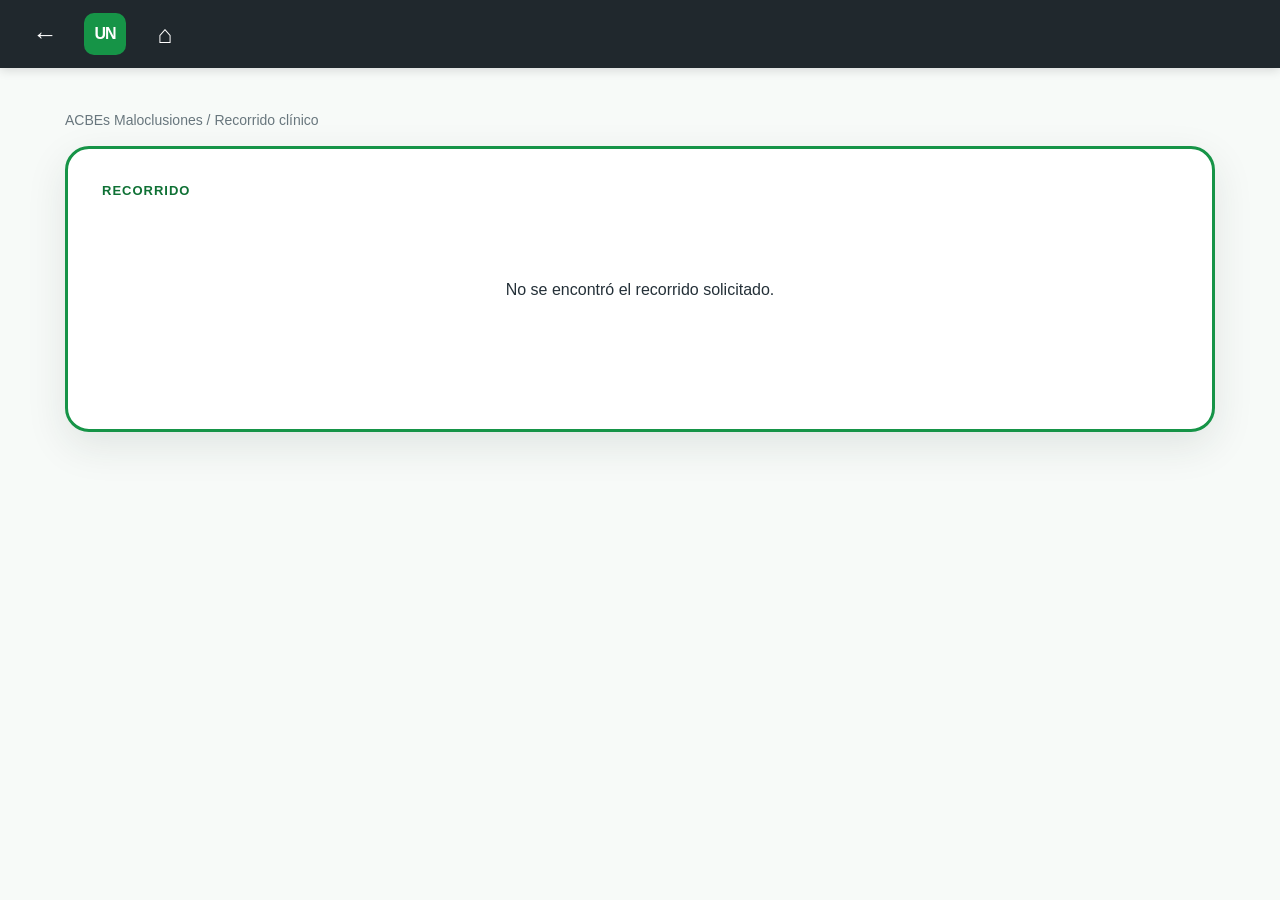
==== decisiones.html @ 676fed12 "Primer version de ACBEs Maloclusiones" ====
<!DOCTYPE html>
<html lang="es">
<head>
  <meta charset="UTF-8">
  <meta name="viewport" content="width=device-width, initial-scale=1.0">

  <title>ACBEs Maloclusiones</title>

  <link rel="stylesheet" href="css/styles.css">
</head>

<body>

  <header class="topbar">

    <!-- VOLVER -->
    <button
      class="home-btn"
      onclick="history.back()"
      aria-label="Volver">
      ←
    </button>

    <!-- LOGO -->
    <div class="logo">
      UN
    </div>

    <!-- INICIO -->
    <button
      class="home-btn"
      onclick="window.location.href='index.html'"
      aria-label="Inicio">
      ⌂
    </button>

    <!-- ESPACIO -->
    <div class="spacer"></div>

  </header>

  <main class="page">

    <div class="decision-page">

      <div class="breadcrumb">
        ACBEs Maloclusiones / Recorrido clínico
      </div>

      <section class="decision-card">

        <div class="decision-label" id="treeLabel">
          RECORRIDO
        </div>

        <h1 id="treeTitle"></h1>

        <div id="flow"></div>

      </section>

    </div>

  </main>


  <script src="contenido/arboles.js"></script>
  <script src="js/decisiones.js"></script>

</body>
</html>
---- css/styles.css ----
:root{
  --green:#169447;
  --green-dark:#0f7135;
  --green-soft:#eaf7ef;
  --blue:#2b7ea5;
  --blue-dark:#1d607e;
  --text:#243038;
  --muted:#68767d;
  --line:#dfe7e4;
  --bg:#f7faf8;
  --dark:#20282d;
  --shadow:0 14px 40px rgba(26,48,38,.10);
}


/* =====================================================
   BASE
===================================================== */

*{
  box-sizing:border-box;
}

html,
body{
  margin:0;
  min-height:100%;

  font-family:Arial,Helvetica,sans-serif;

  color:var(--text);
  background:var(--bg);
}

button,
a{
  font:inherit;
}

a{
  text-decoration:none;
  color:inherit;
}


/* =====================================================
   BARRA SUPERIOR
===================================================== */

.topbar{
  height:68px;

  background:var(--dark);
  color:#fff;

  display:flex;
  align-items:center;

  padding:0 24px;
  gap:18px;

  box-shadow:0 2px 10px rgba(0,0,0,.14);
}

.menu-btn,
.home-btn,
.exit-btn{
  border:0;
  background:transparent;

  color:#fff;

  cursor:pointer;

  font-size:25px;

  width:42px;
  height:42px;

  border-radius:10px;

  display:grid;
  place-items:center;
}

.menu-btn:hover,
.home-btn:hover,
.exit-btn:hover{
  background:rgba(255,255,255,.1);
}

.logo{
  width:42px;
  height:42px;

  border-radius:10px;

  background:var(--green);

  display:grid;
  place-items:center;

  font-weight:800;
  font-size:16px;

  letter-spacing:-1px;
}

.spacer{
  flex:1;
}


/* =====================================================
   PÁGINA
===================================================== */

.page{
  min-height:calc(100vh - 116px);

  padding:44px 24px 54px;
}


/* =====================================================
   PORTADA
===================================================== */

.cover{
  max-width:1100px;
  min-height:560px;

  margin:auto;

  border:3px solid var(--green);
  border-radius:28px;

  background:#fff;

  box-shadow:var(--shadow);

  display:flex;
  align-items:center;
  justify-content:center;

  text-align:center;

  position:relative;
  overflow:hidden;
}

.cover:before{
  content:"";

  position:absolute;

  width:360px;
  height:360px;

  border-radius:50%;

  background:var(--green-soft);

  right:-150px;
  top:-130px;
}

.cover:after{
  content:"";

  position:absolute;

  width:260px;
  height:260px;

  border-radius:50%;

  background:#eef7fb;

  left:-120px;
  bottom:-130px;
}

.cover-content{
  position:relative;
  z-index:1;

  max-width:760px;

  padding:50px 30px;
}

.kicker{
  display:inline-block;

  padding:8px 14px;

  border-radius:999px;

  background:var(--green-soft);

  color:var(--green-dark);

  font-weight:800;
  font-size:13px;

  letter-spacing:1.2px;

  text-transform:uppercase;
}

.cover h1{
  font-size:clamp(42px,7vw,72px);

  line-height:1;

  margin:18px 0 12px;
}

.cover-subtitle{
  font-size:clamp(21px,3vw,30px);

  margin:0;

  color:var(--green-dark);

  font-weight:600;
}

.cover-text{
  max-width:680px;

  margin:24px auto 0;

  color:var(--muted);

  font-size:17px;

  line-height:1.65;
}

.start-btn{
  display:inline-flex;

  align-items:center;
  justify-content:center;

  gap:14px;

  margin-top:30px;

  padding:16px 30px;

  border-radius:12px;

  background:var(--green);

  color:#fff;

  font-weight:800;

  letter-spacing:.5px;

  transition:.16s ease;

  box-shadow:0 8px 18px rgba(22,148,71,.2);
}

.start-btn:hover{
  background:var(--green-dark);

  transform:translateY(-2px);
}


/* =====================================================
   PÁGINA DE SELECCIÓN
===================================================== */

.decision-page{
  max-width:1150px;

  margin:auto;
}

.breadcrumb{
  font-size:14px;

  color:var(--muted);

  margin:0 0 18px;
}

.decision-card{
  background:#fff;

  border:3px solid var(--green);

  border-radius:24px;

  padding:34px;

  box-shadow:var(--shadow);

  position: relative; /* Clave para que el botón "Volver" absoluto se ubique respecto a esta tarjeta */
}

.decision-label{
  color:var(--green-dark);

  font-size:13px;

  font-weight:800;

  letter-spacing:1px;

  text-transform:uppercase;
}

.decision-card h1{
  font-size:clamp(30px,5vw,48px);

  margin:10px 0 12px;

  padding-right: 120px; /* Espacio para que el título no se encime con el botón de volver flotante */
}

.decision-intro{
  color:var(--muted);

  font-size:17px;

  line-height:1.6;

  margin:0 0 28px;
}

.options{
  display:grid;

  gap:14px;
}

/* =====================================================
   TARJETAS DE MALOCLUSIONES
===================================================== */

.option{
  display:grid;

  grid-template-columns:46px minmax(0,1fr) 42px 20px;

  align-items:center;

  gap:16px;

  border:2px solid var(--green);

  border-radius:16px;

  padding:18px;

  background:#fff;

  cursor:pointer;

  text-align:left;

  transition:.15s ease;
}

.option:hover{
  background:var(--green-soft);

  transform:translateY(-1px);

  box-shadow:0 8px 18px rgba(20,100,50,.08);
}

.option-letter{
  width:40px;
  height:40px;

  border-radius:50%;

  background:var(--green-soft);

  color:var(--green-dark);

  display:grid;
  place-items:center;

  font-weight:800;
}

.option-title{
  font-weight:800;

  font-size:18px;

  line-height:1.35;
}

.option-arrow{
  color:var(--green-dark);

  font-size:25px;
}

.definition-btn{
  width:34px;
  height:34px;

  border:2px solid var(--blue);

  border-radius:50%;

  background:#fff;

  color:var(--blue-dark);

  font-weight:800;

  cursor:pointer;

  z-index:2;
}

.definition-btn:hover{
  background:#eef8fc;
}


/* =====================================================
   FOOTER
===================================================== */

.footer{
  min-height:48px;

  padding:0 24px 22px;

  display:flex;

  justify-content:space-between;

  gap:20px;

  color:#77848a;

  font-size:13px;

  max-width:1150px;

  margin:auto;
}

/* =====================================================
   BADGES DE EVIDENCIA (NE / GRADE)
===================================================== */
.badge-ne-alta {
  background-color: #eaf7ef;
  color: #14c504;
  border: 1px solid #14c504;
  padding: 3px 8px;
  border-radius: 6px;
  font-weight: 700;
}

.badge-ne-moderado {
  background-color: #fef9e7;
  color: #b78103;
  border: 1px solid #f9a825;
  padding: 3px 8px;
  border-radius: 6px;
  font-weight: 700;
}

.badge-ne-muy-baja {
  background-color: #fde8e8;
  color: #c53030;
  border: 1px solid #e53e3e;
  padding: 3px 8px;
  border-radius: 6px;
  font-weight: 700;
}

/* =====================================================
   MODAL DE DEFINICIÓN
===================================================== */

.modal[hidden]{
  display:none;
}

.modal{
  position:fixed;

  inset:0;

  z-index:1000;

  display:flex;

  align-items:center;
  justify-content:center;

  padding:30px;
}

.modal-backdrop{
  position:absolute;

  inset:0;

  background:rgba(20,28,36,.70);

  backdrop-filter:blur(3px);
}

.modal-card{
  position:relative;

  z-index:2;

  width:min(720px,100%);

  max-height:85vh;

  overflow:auto;
  overflow-x:hidden;

  background:#fff;

  border:4px solid var(--green);

  border-radius:24px;

  padding:38px 42px 42px;

  box-shadow:0 25px 70px rgba(0,0,0,.30);
}

.modal-label{
  color:var(--green-dark);

  font-size:13px;

  font-weight:800;

  letter-spacing:1.5px;

  text-transform:uppercase;

  margin-bottom:12px;
}

.modal-card h2{
  margin:0 45px 24px 0;

  color:var(--text);

  font-size:clamp(26px,4vw,38px);

  line-height:1.2;
}

.modal-card p{
  margin:0;

  color:var(--muted);

  font-size:17px;

  line-height:1.7;
}

.modal-image{
  display:block;

  width:auto;

  max-width:100%;

  height:auto;

  max-height:300px;

  object-fit:contain;

  margin:10px auto 28px;

  border-radius:12px;
}

.modal-close{
  position:absolute;

  top:14px;
  right:16px;

  width:40px;
  height:40px;

  border:0;

  border-radius:50%;

  background:#f0f3f4;

  color:var(--text);

  font-size:28px;

  line-height:1;

  cursor:pointer;

  display:grid;

  place-items:center;
}

.modal-close:hover{
  background:#e3e9eb;
}


/* =====================================================
   ÁRBOL DE DECISIONES & ACCIONES CON IMAGEN A LA DERECHA
===================================================== */

#flow{
  width:100%;

  padding:55px 20px 80px;

  display:flex;

  justify-content:center;
}

.flow-node{
  width:100%;

  display:flex;

  flex-direction:column;

  align-items:center;
}

/* LAYOUT GENERAL: TARJETA PRINCIPAL + IMAGEN FUERA A LA DERECHA */
.decision-page-layout {
  display: flex;
  flex-direction: row;
  align-items: flex-start;
  gap: 30px;
  width: 100%;
  max-width: 1450px;
  margin: auto;
  justify-content: center;
}

.decision-page-layout .decision-card {
  flex: 1;
  min-width: 0;
}

/* Contenedor fijo de la imagen lateral */
#externalImageContainer {
  flex: 0 0 500px;
  position: sticky;
  top: 20px;
}

#externalImageContainer img {
  width: 100%;
  height: auto;
  border-radius: 24px;
  box-shadow: var(--shadow);
  display: block;
  border: 3px solid var(--green);
  object-fit: contain;
  background: #fff;
}


/* =====================================================
   PREGUNTA / DECISIÓN
===================================================== */

.decision-node{
  gap:0;
}

.flow-shape{
  width:100%;

  min-height:130px;

  padding:30px 45px;

  display:flex;

  align-items:center;
  justify-content:center;

  background:#ffffff;

  border:2px solid #0f7135;

  border-radius:22px;

  color:#0f7135;

  font-size:25px;

  font-weight:600;

  line-height:1.35;

  text-align:center;

  box-shadow:0 10px 25px rgba(0,0,0,.10);

  white-space: pre-line;
}


/* =====================================================
   OPCIONES
===================================================== */

.flow-options{
  width: 100%;
  display: flex;
  justify-content: center;
  align-items: center;
  flex-wrap: wrap;
  gap: 20px;
  margin-top: 45px;
}


/* =====================================================
   BOTONES
===================================================== */

.flow-button{
  position:relative;

  min-width:150px;

  padding:16px 28px;

  border:2px solid var(--green);

  border-radius:15px;

  background:#fff;

  color:var(--green-dark);

  font-size:18px;

  font-weight:800;

  cursor:pointer;

  box-shadow:0 6px 16px rgba(0,0,0,.07);

  transition:.18s ease;
}

.flow-button:hover{
  background:var(--green);

  color:#fff;

  transform:translateY(-3px);

  box-shadow:0 10px 22px rgba(22,148,71,.18);
}


/* =====================================================
   BOTÓN DE VOLVER FLOTANTE (Arriba a la derecha)
===================================================== */

.flow-button.back-btn,
.back-btn {
  position: absolute;
  top: 30px;
  right: 30px;
  min-width: auto;
  padding: 10px 20px;
  font-size: 15px;
  border-radius: 10px;
  z-index: 10;
}

.flow-button.back-btn:hover {
  background: var(--green);
  color: #fff;
}


/* =====================================================
   ACCIONES
===================================================== */

.action-node{
  gap:25px;
  align-items: center;
}

.action-box{
  width: 100%;

  max-width: 650px;

  padding:28px 38px;

  border-radius:20px;

  background:#ffffff;

  border:2px solid #0f7135;

  color:#0f7135;

  font-size:21px;

  line-height:1.45;

  text-align:center;

  box-shadow:0 10px 25px rgba(0,0,0,.10);
}

.action-box strong{
  display:inline-block;

  margin-left:8px;

  color:#114706;

  font-size:22px;

  font-weight: bold;
}


/* =====================================================
   MÚLTIPLES OPCIONES
===================================================== */

.flow-options .flow-button:not(.yes-button):not(.no-button){
  min-width:180px;
}


/* =====================================================
   MÓVIL
===================================================== */

@media(max-width:768px){

  .topbar{
    padding:0 12px;

    gap:8px;
  }

  .page{
    padding:22px 12px 38px;
  }

  .cover{
    min-height:500px;

    border-radius:20px;
  }

  .cover-content{
    padding:35px 20px;
  }

  .decision-card{
    padding:22px 16px;

    border-radius:20px;
  }

  .decision-card h1 {
    padding-right: 0; /* En móviles quitamos el espacio lateral para que el título aproveche el ancho */
  }

  .option{
    grid-template-columns:40px minmax(0,1fr) 38px 16px;

    padding:15px 12px;
  }

  .footer{
    padding:0 14px 18px;

    flex-direction:column;

    gap:6px;
  }


  /* =================================================
     MODAL EN CELULAR
  ================================================ */

  .modal{
    padding:15px;
  }

  .modal-card{
    padding:30px 22px 28px;

    border-radius:20px;
  }

  .modal-card h2{
    font-size:26px;
  }

  .modal-card p{
    font-size:16px;
  }

  .modal-image{
    max-height:280px;
  }


  /* =================================================
     ÁRBOL EN CELULAR (Vuelve a apilarse verticalmente)
  ================================================ */

  .decision-page-layout {
    flex-direction: column;
    align-items: center;
  }

  #externalImageContainer {
    flex: unset;
    width: 100%;
    max-width: 450px;
    position: static;
    margin-top: 25px;
  }

  #flow{
    padding:35px 10px 55px;
  }

  .flow-shape{
    width:100%;

    min-height:110px;

    padding:25px;

    font-size:20px;

    border-radius:18px;
  }

  .flow-options{
    gap:20px;

    flex-wrap:wrap;

    margin-top:35px;
  }

  .flow-button{
    min-width:125px;

    padding:13px 18px;

    font-size:16px;
  }

  .flow-options .flow-button:not(.yes-button):not(.no-button){
    min-width:140px;
  }

  /* Botón de volver en móvil (pasa a ser estático o más cómodo arriba si se prefiere) */
  .flow-button.back-btn,
  .back-btn {
    position: static;
    display: block;
    margin: 0 0 20px 0;
    max-width: 150px;
  }

  .action-box{
    width: 100%;
    max-width:100%;

    font-size:18px;

    padding:22px 25px;
  }

}
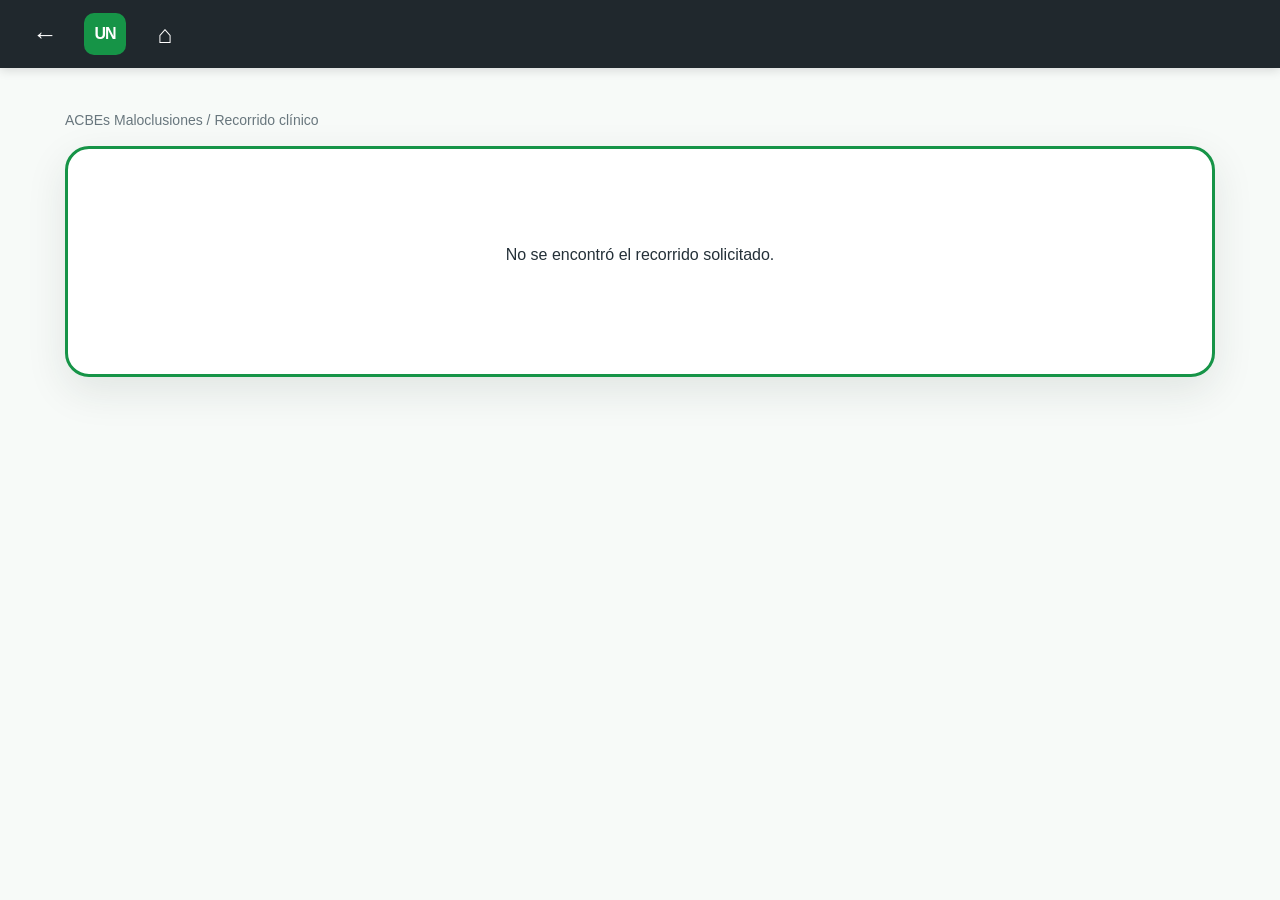
==== commit 23485a23: "Actualiza recorridos e imagenes" ====
--- a/decisiones.html
+++ b/decisiones.html
@@ -49,10 +49,6 @@
 
       <section class="decision-card">
 
-        <div class="decision-label" id="treeLabel">
-          RECORRIDO
-        </div>
-
         <h1 id="treeTitle"></h1>
 
         <div id="flow"></div>
--- a/css/styles.css
+++ b/css/styles.css
@@ -10,11 +10,15 @@
   --bg:#f7faf8;
   --dark:#20282d;
   --shadow:0 14px 40px rgba(26,48,38,.10);
-}
-
-
-/* =====================================================
-   BASE
+
+  /* CONSTANTES DE TAMAÑO DE LETRA (Modifica aquí cuando quieras) */
+  --font-action: 14px;  
+  --font-cita: 8px;    
+}
+
+
+/* =====================================================
+   ESTILOS BASE Y CONFIGURACIÓN GLOBAL
 ===================================================== */
 
 *{
@@ -25,9 +29,7 @@
 body{
   margin:0;
   min-height:100%;
-
   font-family:Arial,Helvetica,sans-serif;
-
   color:var(--text);
   background:var(--bg);
 }
@@ -44,21 +46,17 @@
 
 
 /* =====================================================
-   BARRA SUPERIOR
+   BARRA SUPERIOR (TOPBAR)
 ===================================================== */
 
 .topbar{
   height:68px;
-
   background:var(--dark);
   color:#fff;
-
   display:flex;
   align-items:center;
-
   padding:0 24px;
   gap:18px;
-
   box-shadow:0 2px 10px rgba(0,0,0,.14);
 }
 
@@ -67,18 +65,12 @@
 .exit-btn{
   border:0;
   background:transparent;
-
   color:#fff;
-
   cursor:pointer;
-
   font-size:25px;
-
   width:42px;
   height:42px;
-
   border-radius:10px;
-
   display:grid;
   place-items:center;
 }
@@ -92,17 +84,12 @@
 .logo{
   width:42px;
   height:42px;
-
   border-radius:10px;
-
   background:var(--green);
-
   display:grid;
   place-items:center;
-
   font-weight:800;
   font-size:16px;
-
   letter-spacing:-1px;
 }
 
@@ -112,71 +99,53 @@
 
 
 /* =====================================================
-   PÁGINA
+   ESTRUCTURA DE PÁGINAS GENERALES
 ===================================================== */
 
 .page{
   min-height:calc(100vh - 116px);
-
   padding:44px 24px 54px;
 }
 
 
 /* =====================================================
-   PORTADA
+   SECCIÓN DE PORTADA (COVER)
 ===================================================== */
 
 .cover{
   max-width:1100px;
   min-height:560px;
-
   margin:auto;
-
   border:3px solid var(--green);
   border-radius:28px;
-
   background:#fff;
-
   box-shadow:var(--shadow);
-
   display:flex;
   align-items:center;
   justify-content:center;
-
   text-align:center;
-
   position:relative;
   overflow:hidden;
 }
 
 .cover:before{
   content:"";
-
   position:absolute;
-
   width:360px;
   height:360px;
-
   border-radius:50%;
-
   background:var(--green-soft);
-
   right:-150px;
   top:-130px;
 }
 
 .cover:after{
   content:"";
-
   position:absolute;
-
   width:260px;
   height:260px;
-
   border-radius:50%;
-
   background:#eef7fb;
-
   left:-120px;
   bottom:-130px;
 }
@@ -184,245 +153,177 @@
 .cover-content{
   position:relative;
   z-index:1;
-
   max-width:760px;
-
   padding:50px 30px;
 }
 
 .kicker{
   display:inline-block;
-
   padding:8px 14px;
-
   border-radius:999px;
-
   background:var(--green-soft);
-
   color:var(--green-dark);
-
   font-weight:800;
   font-size:13px;
-
   letter-spacing:1.2px;
-
   text-transform:uppercase;
 }
 
 .cover h1{
   font-size:clamp(42px,7vw,72px);
-
   line-height:1;
-
   margin:18px 0 12px;
 }
 
 .cover-subtitle{
   font-size:clamp(21px,3vw,30px);
-
   margin:0;
-
   color:var(--green-dark);
-
   font-weight:600;
 }
 
 .cover-text{
   max-width:680px;
-
   margin:24px auto 0;
-
   color:var(--muted);
-
   font-size:17px;
-
   line-height:1.65;
 }
 
 .start-btn{
   display:inline-flex;
-
   align-items:center;
   justify-content:center;
-
   gap:14px;
-
   margin-top:30px;
-
   padding:16px 30px;
-
   border-radius:12px;
-
   background:var(--green);
-
   color:#fff;
-
-  font-weight:800;
-
+  font-weight:800;
   letter-spacing:.5px;
-
   transition:.16s ease;
-
   box-shadow:0 8px 18px rgba(22,148,71,.2);
 }
 
 .start-btn:hover{
   background:var(--green-dark);
-
   transform:translateY(-2px);
 }
 
 
 /* =====================================================
-   PÁGINA DE SELECCIÓN
+   PÁGINA DE SELECCIÓN Y CONTENEDOR DE DECISIONES
 ===================================================== */
 
 .decision-page{
   max-width:1150px;
-
   margin:auto;
+  transition: max-width 0.2s ease;
+}
+
+/* Expansión automática del contenedor principal para vistas panorámicas */
+.decision-page.page-panoramica {
+  max-width: 1380px !important;
 }
 
 .breadcrumb{
   font-size:14px;
-
   color:var(--muted);
-
   margin:0 0 18px;
 }
 
 .decision-card{
   background:#fff;
-
   border:3px solid var(--green);
-
   border-radius:24px;
-
   padding:34px;
-
   box-shadow:var(--shadow);
-
-  position: relative; /* Clave para que el botón "Volver" absoluto se ubique respecto a esta tarjeta */
+  position:relative;
 }
 
 .decision-label{
   color:var(--green-dark);
-
   font-size:13px;
-
-  font-weight:800;
-
+  font-weight:800;
   letter-spacing:1px;
-
   text-transform:uppercase;
 }
 
 .decision-card h1{
   font-size:clamp(30px,5vw,48px);
-
   margin:10px 0 12px;
-
-  padding-right: 120px; /* Espacio para que el título no se encime con el botón de volver flotante */
+  padding-right:120px;
 }
 
 .decision-intro{
   color:var(--muted);
-
   font-size:17px;
-
   line-height:1.6;
-
   margin:0 0 28px;
 }
 
 .options{
   display:grid;
-
   gap:14px;
 }
 
-/* =====================================================
-   TARJETAS DE MALOCLUSIONES
+
+/* =====================================================
+   TARJETAS DE OPCIONES DE MALOCLUSIONES
 ===================================================== */
 
 .option{
   display:grid;
-
   grid-template-columns:46px minmax(0,1fr) 42px 20px;
-
   align-items:center;
-
   gap:16px;
-
   border:2px solid var(--green);
-
   border-radius:16px;
-
   padding:18px;
-
   background:#fff;
-
   cursor:pointer;
-
   text-align:left;
-
   transition:.15s ease;
 }
 
 .option:hover{
   background:var(--green-soft);
-
   transform:translateY(-1px);
-
   box-shadow:0 8px 18px rgba(20,100,50,.08);
 }
 
 .option-letter{
   width:40px;
   height:40px;
-
   border-radius:50%;
-
   background:var(--green-soft);
-
   color:var(--green-dark);
-
   display:grid;
   place-items:center;
-
   font-weight:800;
 }
 
 .option-title{
   font-weight:800;
-
   font-size:18px;
-
   line-height:1.35;
 }
 
 .option-arrow{
   color:var(--green-dark);
-
   font-size:25px;
 }
 
 .definition-btn{
   width:34px;
   height:34px;
-
   border:2px solid var(--blue);
-
   border-radius:50%;
-
   background:#fff;
-
   color:var(--blue-dark);
-
-  font-weight:800;
-
+  font-weight:800;
   cursor:pointer;
-
   z-index:2;
 }
 
@@ -432,32 +333,26 @@
 
 
 /* =====================================================
-   FOOTER
+   PIE DE PÁGINA (FOOTER)
 ===================================================== */
 
 .footer{
   min-height:48px;
-
   padding:0 24px 22px;
-
   display:flex;
-
   justify-content:space-between;
-
   gap:20px;
-
   color:#77848a;
-
   font-size:13px;
-
   max-width:1150px;
-
   margin:auto;
 }
 
+
 /* =====================================================
    BADGES DE EVIDENCIA (NE / GRADE)
 ===================================================== */
+
 .badge-ne-alta {
   background-color: #eaf7ef;
   color: #14c504;
@@ -485,8 +380,9 @@
   font-weight: 700;
 }
 
-/* =====================================================
-   MODAL DE DEFINICIÓN
+
+/* =====================================================
+   VENTANA MODAL DE DEFINICIÓN
 ===================================================== */
 
 .modal[hidden]{
@@ -495,129 +391,83 @@
 
 .modal{
   position:fixed;
-
   inset:0;
-
   z-index:1000;
-
   display:flex;
-
   align-items:center;
   justify-content:center;
-
   padding:30px;
 }
 
 .modal-backdrop{
   position:absolute;
-
   inset:0;
-
   background:rgba(20,28,36,.70);
-
   backdrop-filter:blur(3px);
 }
 
 .modal-card{
   position:relative;
-
   z-index:2;
-
   width:min(720px,100%);
-
   max-height:85vh;
-
   overflow:auto;
   overflow-x:hidden;
-
   background:#fff;
-
   border:4px solid var(--green);
-
   border-radius:24px;
-
   padding:38px 42px 42px;
-
   box-shadow:0 25px 70px rgba(0,0,0,.30);
 }
 
 .modal-label{
   color:var(--green-dark);
-
   font-size:13px;
-
-  font-weight:800;
-
+  font-weight:800;
   letter-spacing:1.5px;
-
   text-transform:uppercase;
-
   margin-bottom:12px;
 }
 
 .modal-card h2{
   margin:0 45px 24px 0;
-
   color:var(--text);
-
   font-size:clamp(26px,4vw,38px);
-
   line-height:1.2;
 }
 
 .modal-card p{
   margin:0;
-
   color:var(--muted);
-
   font-size:17px;
-
   line-height:1.7;
 }
 
 .modal-image{
   display:block;
-
   width:auto;
-
   max-width:100%;
-
   height:auto;
-
   max-height:300px;
-
   object-fit:contain;
-
   margin:10px auto 28px;
-
   border-radius:12px;
 }
 
 .modal-close{
   position:absolute;
-
   top:14px;
   right:16px;
-
   width:40px;
   height:40px;
-
   border:0;
-
   border-radius:50%;
-
   background:#f0f3f4;
-
   color:var(--text);
-
   font-size:28px;
-
   line-height:1;
-
   cursor:pointer;
-
   display:grid;
-
   place-items:center;
 }
 
@@ -627,49 +477,46 @@
 
 
 /* =====================================================
-   ÁRBOL DE DECISIONES & ACCIONES CON IMAGEN A LA DERECHA
+   ÁRBOL DE DECISIONES Y DISEÑO DE LAYOUT (DOS COLUMNAS)
 ===================================================== */
 
 #flow{
   width:100%;
-
-  padding:55px 20px 80px;
-
+  padding:35px 20px 60px;
   display:flex;
-
   justify-content:center;
 }
 
 .flow-node{
   width:100%;
-
   display:flex;
-
   flex-direction:column;
-
   align-items:center;
 }
 
-/* LAYOUT GENERAL: TARJETA PRINCIPAL + IMAGEN FUERA A LA DERECHA */
+/* Layout horizontal */
 .decision-page-layout {
   display: flex;
   flex-direction: row;
   align-items: flex-start;
-  gap: 30px;
+  gap: 35px;
   width: 100%;
-  max-width: 1450px;
+  max-width: 1700px;
   margin: auto;
   justify-content: center;
 }
 
+/* Tarjeta izquierda estándar (Compacta de 750px) */
 .decision-page-layout .decision-card {
   flex: 1;
+  max-width: 750px !important;
+  width: 100% !important;
   min-width: 0;
 }
 
-/* Contenedor fijo de la imagen lateral */
+/* Contenedor fijo de la imagen lateral (700px) */
 #externalImageContainer {
-  flex: 0 0 500px;
+  flex: 0 0 700px;
   position: sticky;
   top: 20px;
 }
@@ -687,7 +534,7 @@
 
 
 /* =====================================================
-   PREGUNTA / DECISIÓN
+   NODOS DE PREGUNTA / DECISIÓN
 ===================================================== */
 
 .decision-node{
@@ -696,40 +543,26 @@
 
 .flow-shape{
   width:100%;
-
   min-height:130px;
-
   padding:30px 45px;
-
   display:flex;
-
   align-items:center;
   justify-content:center;
-
   background:#ffffff;
-
   border:2px solid #0f7135;
-
   border-radius:22px;
-
   color:#0f7135;
-
   font-size:25px;
-
   font-weight:600;
-
   line-height:1.35;
-
   text-align:center;
-
   box-shadow:0 10px 25px rgba(0,0,0,.10);
-
   white-space: pre-line;
 }
 
 
 /* =====================================================
-   OPCIONES
+   OPCIONES DEL FLUJO
 ===================================================== */
 
 .flow-options{
@@ -744,42 +577,28 @@
 
 
 /* =====================================================
-   BOTONES
+   BOTONES DEL FLUJO
 ===================================================== */
 
 .flow-button{
   position:relative;
-
   min-width:150px;
-
   padding:16px 28px;
-
   border:2px solid var(--green);
-
   border-radius:15px;
-
   background:#fff;
-
   color:var(--green-dark);
-
   font-size:18px;
-
-  font-weight:800;
-
+  font-weight:800;
   cursor:pointer;
-
   box-shadow:0 6px 16px rgba(0,0,0,.07);
-
   transition:.18s ease;
 }
 
 .flow-button:hover{
   background:var(--green);
-
   color:#fff;
-
   transform:translateY(-3px);
-
   box-shadow:0 10px 22px rgba(22,148,71,.18);
 }
 
@@ -807,7 +626,7 @@
 
 
 /* =====================================================
-   ACCIONES
+   NODOS DE ACCIÓN / CAJAS DE TEXTO GENERALES
 ===================================================== */
 
 .action-node{
@@ -817,43 +636,44 @@
 
 .action-box{
   width: 100%;
-
-  max-width: 650px;
-
+  max-width: 1200px;
   padding:28px 38px;
-
   border-radius:20px;
-
   background:#ffffff;
-
   border:2px solid #0f7135;
-
   color:#0f7135;
-
-  font-size:21px;
-
+  font-size: var(--font-action);
   line-height:1.45;
-
-  text-align:center;
-
+  text-align: justify;
   box-shadow:0 10px 25px rgba(0,0,0,.10);
 }
 
 .action-box strong{
   display:inline-block;
-
   margin-left:8px;
-
   color:#114706;
-
-  font-size:22px;
-
+  font-size: calc(var(--font-action) + 1px);
   font-weight: bold;
 }
 
 
 /* =====================================================
-   MÚLTIPLES OPCIONES
+   ESTILO PARA CITAS BIBLIOGRÁFICAS
+===================================================== */
+
+.cita-biblio {
+  font-size: var(--font-cita) !important;
+  font-style: italic !important;
+  line-height: 1.3 !important;
+  display: block !important;
+  margin-top: 18px !important;
+  text-align: right !important;
+  opacity: 0.85;
+}
+
+
+/* =====================================================
+   MÚLTIPLES OPCIONES ADICIONALES
 ===================================================== */
 
 .flow-options .flow-button:not(.yes-button):not(.no-button){
@@ -862,152 +682,40 @@
 
 
 /* =====================================================
-   MÓVIL
-===================================================== */
-
-@media(max-width:768px){
-
-  .topbar{
-    padding:0 12px;
-
-    gap:8px;
-  }
-
-  .page{
-    padding:22px 12px 38px;
-  }
-
-  .cover{
-    min-height:500px;
-
-    border-radius:20px;
-  }
-
-  .cover-content{
-    padding:35px 20px;
-  }
-
-  .decision-card{
-    padding:22px 16px;
-
-    border-radius:20px;
-  }
-
-  .decision-card h1 {
-    padding-right: 0; /* En móviles quitamos el espacio lateral para que el título aproveche el ancho */
-  }
-
-  .option{
-    grid-template-columns:40px minmax(0,1fr) 38px 16px;
-
-    padding:15px 12px;
-  }
-
-  .footer{
-    padding:0 14px 18px;
-
-    flex-direction:column;
-
-    gap:6px;
-  }
-
-
-  /* =================================================
-     MODAL EN CELULAR
-  ================================================ */
-
-  .modal{
-    padding:15px;
-  }
-
-  .modal-card{
-    padding:30px 22px 28px;
-
-    border-radius:20px;
-  }
-
-  .modal-card h2{
-    font-size:26px;
-  }
-
-  .modal-card p{
-    font-size:16px;
-  }
-
-  .modal-image{
-    max-height:280px;
-  }
-
-
-  /* =================================================
-     ÁRBOL EN CELULAR (Vuelve a apilarse verticalmente)
-  ================================================ */
-
-  .decision-page-layout {
-    flex-direction: column;
-    align-items: center;
-  }
-
-  #externalImageContainer {
-    flex: unset;
-    width: 100%;
-    max-width: 450px;
-    position: static;
-    margin-top: 25px;
-  }
-
-  #flow{
-    padding:35px 10px 55px;
-  }
-
-  .flow-shape{
-    width:100%;
-
-    min-height:110px;
-
-    padding:25px;
-
-    font-size:20px;
-
-    border-radius:18px;
-  }
-
-  .flow-options{
-    gap:20px;
-
-    flex-wrap:wrap;
-
-    margin-top:35px;
-  }
-
-  .flow-button{
-    min-width:125px;
-
-    padding:13px 18px;
-
-    font-size:16px;
-  }
-
-  .flow-options .flow-button:not(.yes-button):not(.no-button){
-    min-width:140px;
-  }
-
-  /* Botón de volver en móvil (pasa a ser estático o más cómodo arriba si se prefiere) */
-  .flow-button.back-btn,
-  .back-btn {
-    position: static;
-    display: block;
-    margin: 0 0 20px 0;
-    max-width: 150px;
-  }
-
-  .action-box{
-    width: 100%;
-    max-width:100%;
-
-    font-size:18px;
-
-    padding:22px 25px;
-  }
-
+   IMAGEN GRANDE ESTÁNDAR
+===================================================== */
+
+.img-tabla-grande {
+  width: 100% !important;
+  max-width: 1115px !important;
+  height: auto !important;
+  display: block !important;
+  margin: 15px auto !important;
+  border-radius: 12px !important;
+}
+
+
+/* =====================================================
+   ESTILO PANORÁMICO PARA TABLAS GIGANTES (Ajuste Perfecto)
+===================================================== */
+
+.decision-page-layout .decision-card.decision-card-panoramica {
+  max-width: 1320px !important;
+  width: 100% !important;
+}
+
+/* Permitimos que la caja de acción aproveche todo el espacio interno */
+.decision-card-panoramica .action-box {
+  max-width: 100% !important;
+  padding: 24px !important;
+}
+
+/* La imagen se adapta exactamente al ancho interno de la caja */
+.img-panoramica {
+  width: 100% !important;
+  max-width: 100% !important;
+  height: auto !important;
+  display: block !important;
+  margin: 20px auto !important;
+  border-radius: 12px !important;
 }
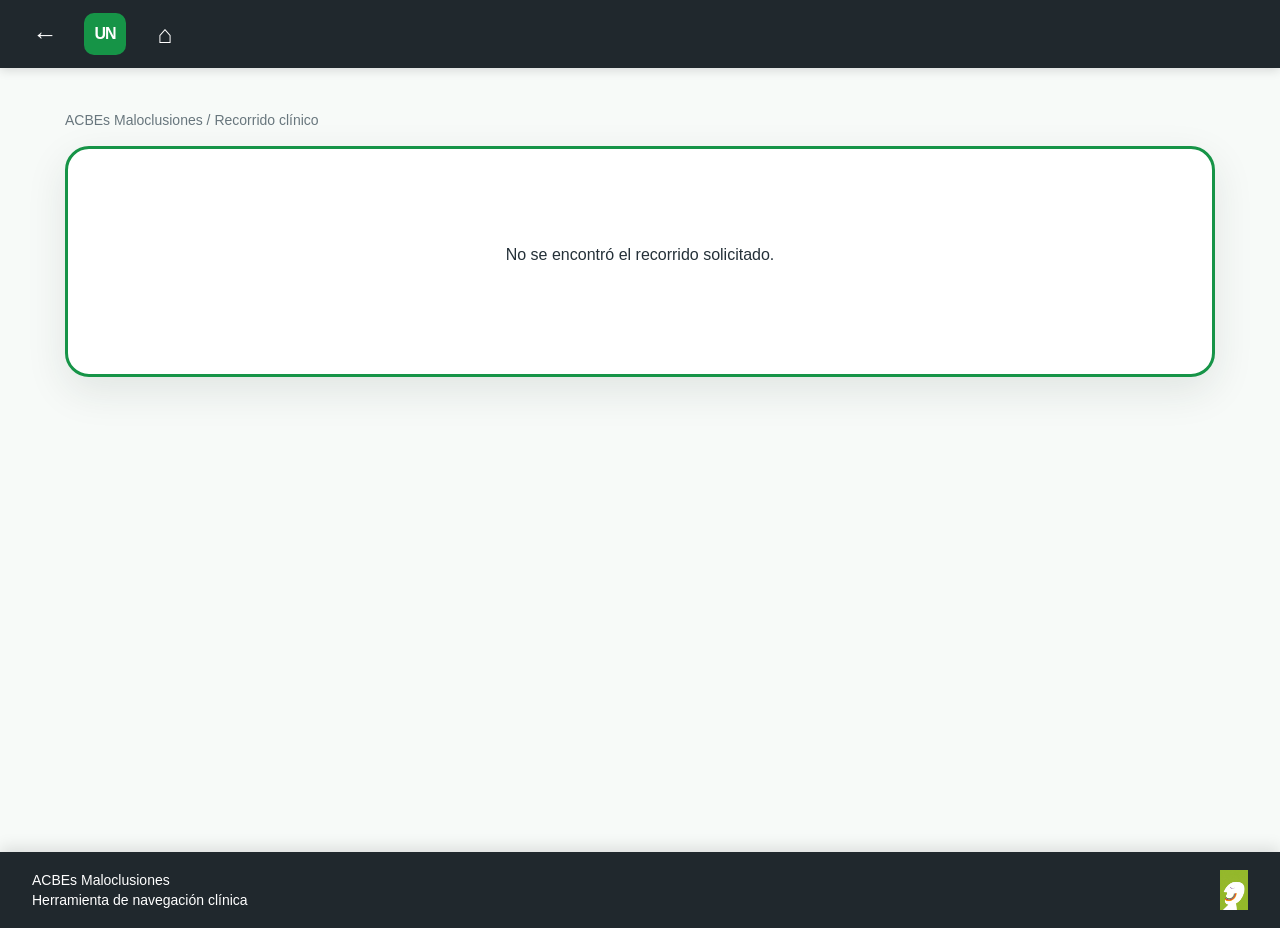
==== commit 519ea402: "Pie de pagina" ====
--- a/decisiones.html
+++ b/decisiones.html
@@ -3,65 +3,44 @@
 <head>
   <meta charset="UTF-8">
   <meta name="viewport" content="width=device-width, initial-scale=1.0">
-
   <title>ACBEs Maloclusiones</title>
-
   <link rel="stylesheet" href="css/styles.css">
 </head>
-
 <body>
-
   <header class="topbar">
-
     <!-- VOLVER -->
-    <button
-      class="home-btn"
-      onclick="history.back()"
-      aria-label="Volver">
-      ←
-    </button>
-
+    <button class="home-btn" onclick="history.back()" aria-label="Volver">←</button>
     <!-- LOGO -->
-    <div class="logo">
-      UN
-    </div>
-
+    <div class="logo">UN</div>
     <!-- INICIO -->
-    <button
-      class="home-btn"
-      onclick="window.location.href='index.html'"
-      aria-label="Inicio">
-      ⌂
-    </button>
-
+    <button class="home-btn" onclick="window.location.href='index.html'" aria-label="Inicio">⌂</button>
     <!-- ESPACIO -->
     <div class="spacer"></div>
-
   </header>
 
   <main class="page">
-
     <div class="decision-page">
-
       <div class="breadcrumb">
         ACBEs Maloclusiones / Recorrido clínico
       </div>
-
       <section class="decision-card">
-
         <h1 id="treeTitle"></h1>
-
         <div id="flow"></div>
-
       </section>
-
     </div>
-
   </main>
 
+  <footer class="footer">
+    <div class="footer-left">
+      <span>ACBEs Maloclusiones</span>
+      <span>Herramienta de navegación clínica</span>
+    </div>
+    <div class="footer-logo-container">
+      <img src="image/Footer.png" alt="Logo Footer" class="footer-img">
+    </div>
+  </footer>
 
   <script src="contenido/arboles.js"></script>
   <script src="js/decisiones.js"></script>
-
 </body>
 </html>
--- a/css/styles.css
+++ b/css/styles.css
@@ -11,7 +11,7 @@
   --dark:#20282d;
   --shadow:0 14px 40px rgba(26,48,38,.10);
 
-  /* CONSTANTES DE TAMAÑO DE LETRA (Modifica aquí cuando quieras) */
+  /* CONSTANTES DE TAMAÑO DE LETRA */
   --font-action: 14px;  
   --font-cita: 8px;    
 }
@@ -28,7 +28,10 @@
 html,
 body{
   margin:0;
-  min-height:100%;
+  padding:0;
+  min-height:100vh;
+  display:flex;
+  flex-direction:column;
   font-family:Arial,Helvetica,sans-serif;
   color:var(--text);
   background:var(--bg);
@@ -103,6 +106,7 @@
 ===================================================== */
 
 .page{
+  flex:1;
   min-height:calc(100vh - 116px);
   padding:44px 24px 54px;
 }
@@ -217,6 +221,8 @@
 ===================================================== */
 
 .decision-page{
+  flex:1;
+  width:100%;
   max-width:1150px;
   margin:auto;
   transition: max-width 0.2s ease;
@@ -333,19 +339,44 @@
 
 
 /* =====================================================
-   PIE DE PÁGINA (FOOTER)
+   PIE DE PÁGINA (FOOTER) - Color Oscuro #20282d
 ===================================================== */
 
 .footer{
-  min-height:48px;
-  padding:0 24px 22px;
-  display:flex;
-  justify-content:space-between;
-  gap:20px;
-  color:#77848a;
-  font-size:13px;
-  max-width:1150px;
-  margin:auto;
+  width: 100%;
+  background-color: #20282d !important;
+  color: #ffffff !important;
+  padding: 18px 32px;
+  display: flex;
+  justify-content: space-between;
+  align-items: center;
+  gap: 20px;
+  font-size: 14px;
+  font-weight: 500;
+  margin-top: auto;
+  box-shadow: 0 -4px 15px rgba(0,0,0,0.12);
+}
+
+.footer a {
+  color: #ffffff !important;
+  text-decoration: underline;
+}
+
+.footer-left {
+  display: flex;
+  flex-direction: column;
+  gap: 4px;
+}
+
+.footer-logo-container {
+  display: flex;
+  align-items: center;
+}
+
+.footer-img {
+  max-height: 40px;
+  width: auto;
+  object-fit: contain;
 }
 
 
@@ -668,6 +699,7 @@
   display: block !important;
   margin-top: 18px !important;
   text-align: right !important;
+  color: #6c757d !important;
   opacity: 0.85;
 }
 
@@ -704,13 +736,11 @@
   width: 100% !important;
 }
 
-/* Permitimos que la caja de acción aproveche todo el espacio interno */
 .decision-card-panoramica .action-box {
   max-width: 100% !important;
   padding: 24px !important;
 }
 
-/* La imagen se adapta exactamente al ancho interno de la caja */
 .img-panoramica {
   width: 100% !important;
   max-width: 100% !important;
